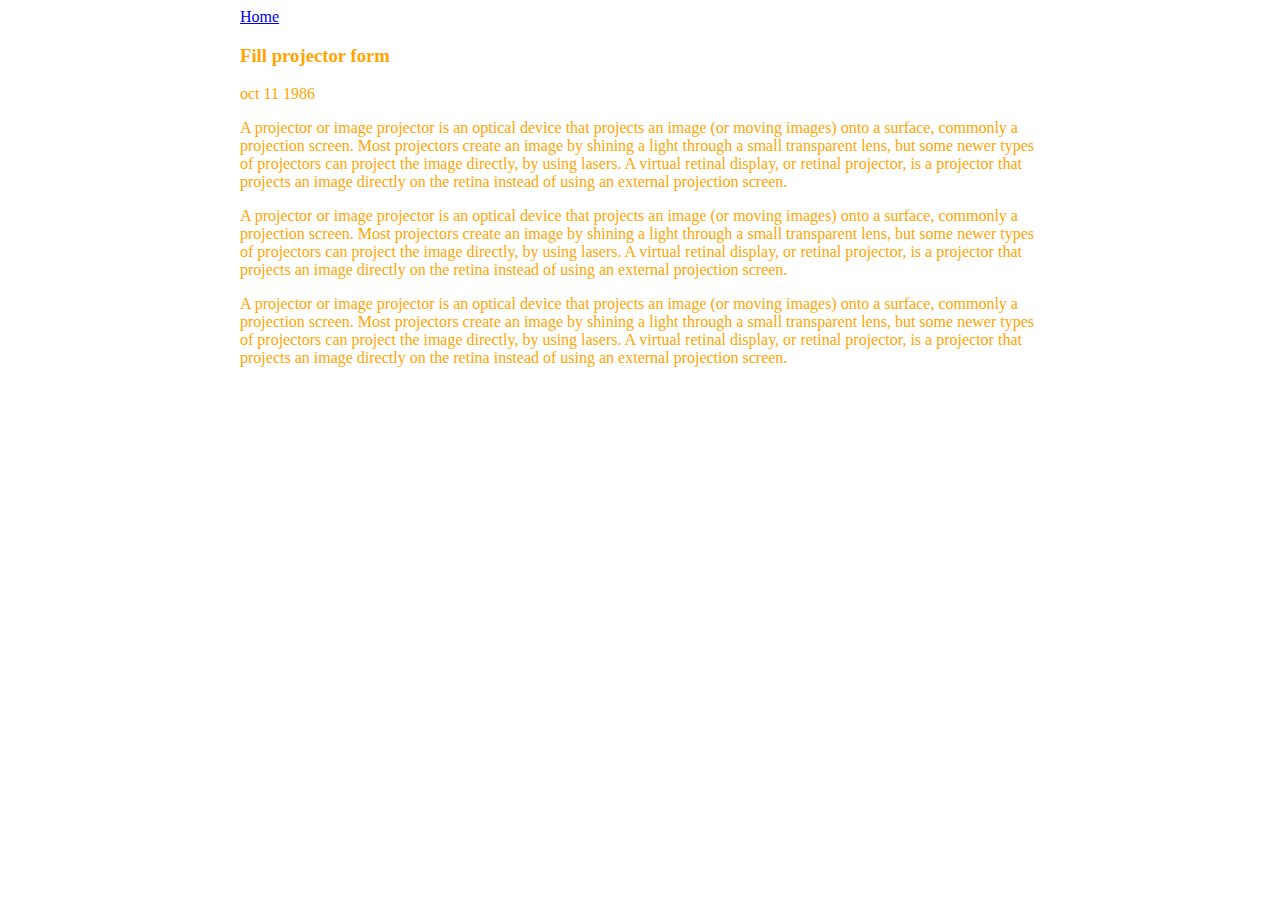
==== ui/firstpage.html @ 68ab838b "[imad-console] Updates ui/firstpage.html" ====
<html>
<head>
    <title>
        vespoly projector live
        </title>
        <meta name="viewport content="width-device-width,initial-scale=1"/>
        <style>
        .container{
        max-width:800px;
        margin: 0 auto;
        color: orange;
        font-family:san-serif;
        }
        </style>
    </head>
    <body>
    <div class="container">
        <div>
            <a href="/">Home</a>
        </div>
        </hr>
        <h3>
        Fill projector form
        </h3>
<div>
oct 11 1986
</div>
<div>
    <p>
        A projector or image projector is an optical device that projects an image (or moving images) onto a surface, commonly a projection screen. Most projectors create an image by shining a light through a small transparent lens, but some newer types of projectors can project the image directly, by using lasers. A virtual retinal display, or retinal projector, is a projector that projects an image directly on the retina instead of using an external projection screen.
    </p>
    <p>
        A projector or image projector is an optical device that projects an image (or moving images) onto a surface, commonly a projection screen. Most projectors create an image by shining a light through a small transparent lens, but some newer types of projectors can project the image directly, by using lasers. A virtual retinal display, or retinal projector, is a projector that projects an image directly on the retina instead of using an external projection screen.
    </p>
    <p>
        A projector or image projector is an optical device that projects an image (or moving images) onto a surface, commonly a projection screen. Most projectors create an image by shining a light through a small transparent lens, but some newer types of projectors can project the image directly, by using lasers. A virtual retinal display, or retinal projector, is a projector that projects an image directly on the retina instead of using an external projection screen.
    </p>
</div>
</body>
</html>
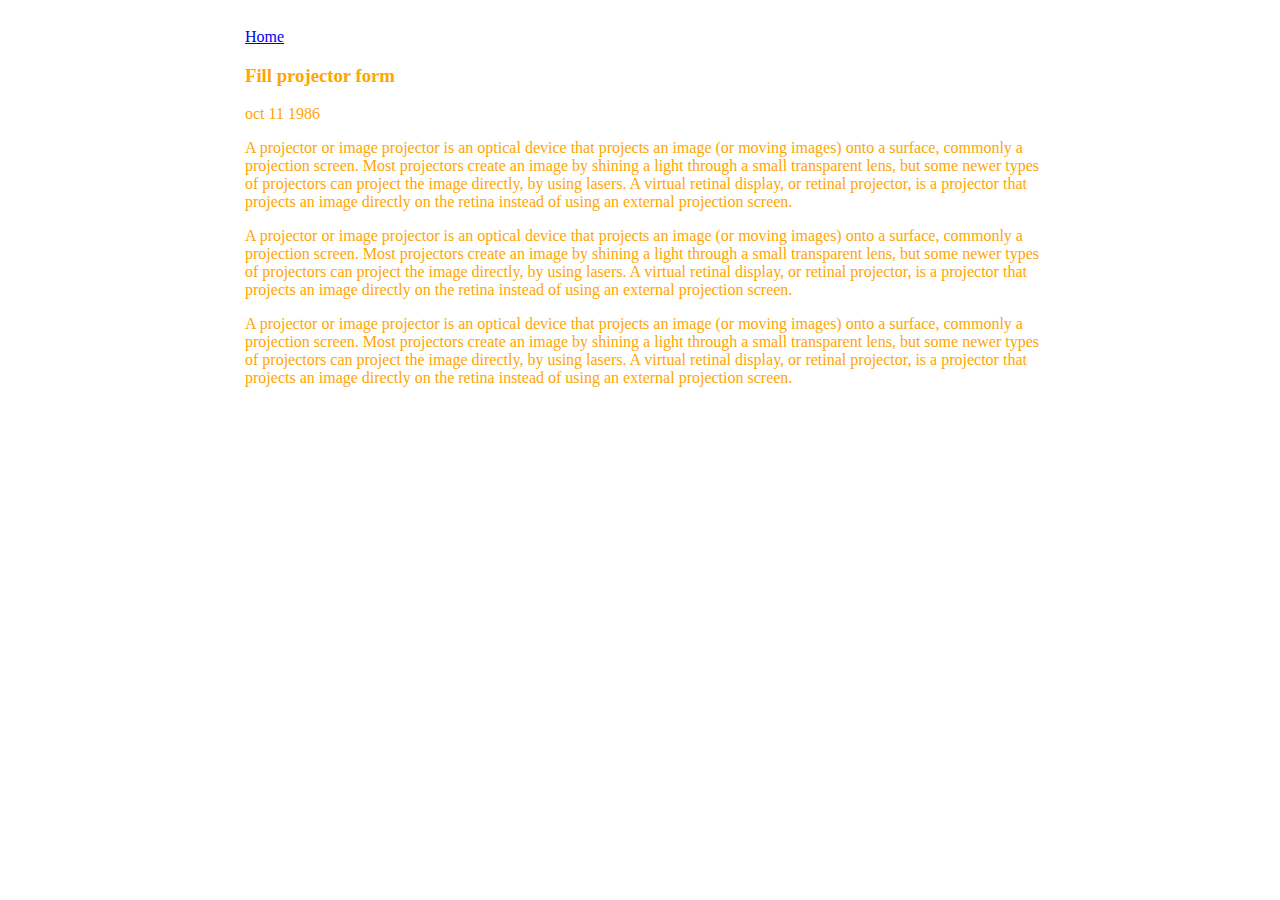
==== commit 1da0b899: "[imad-console] Updates ui/firstpage.html" ====
--- a/ui/firstpage.html
+++ b/ui/firstpage.html
@@ -10,6 +10,9 @@
         margin: 0 auto;
         color: orange;
         font-family:san-serif;
+        padding-top: 20px;
+         padding-left: 10;
+}
         }
         </style>
     </head>
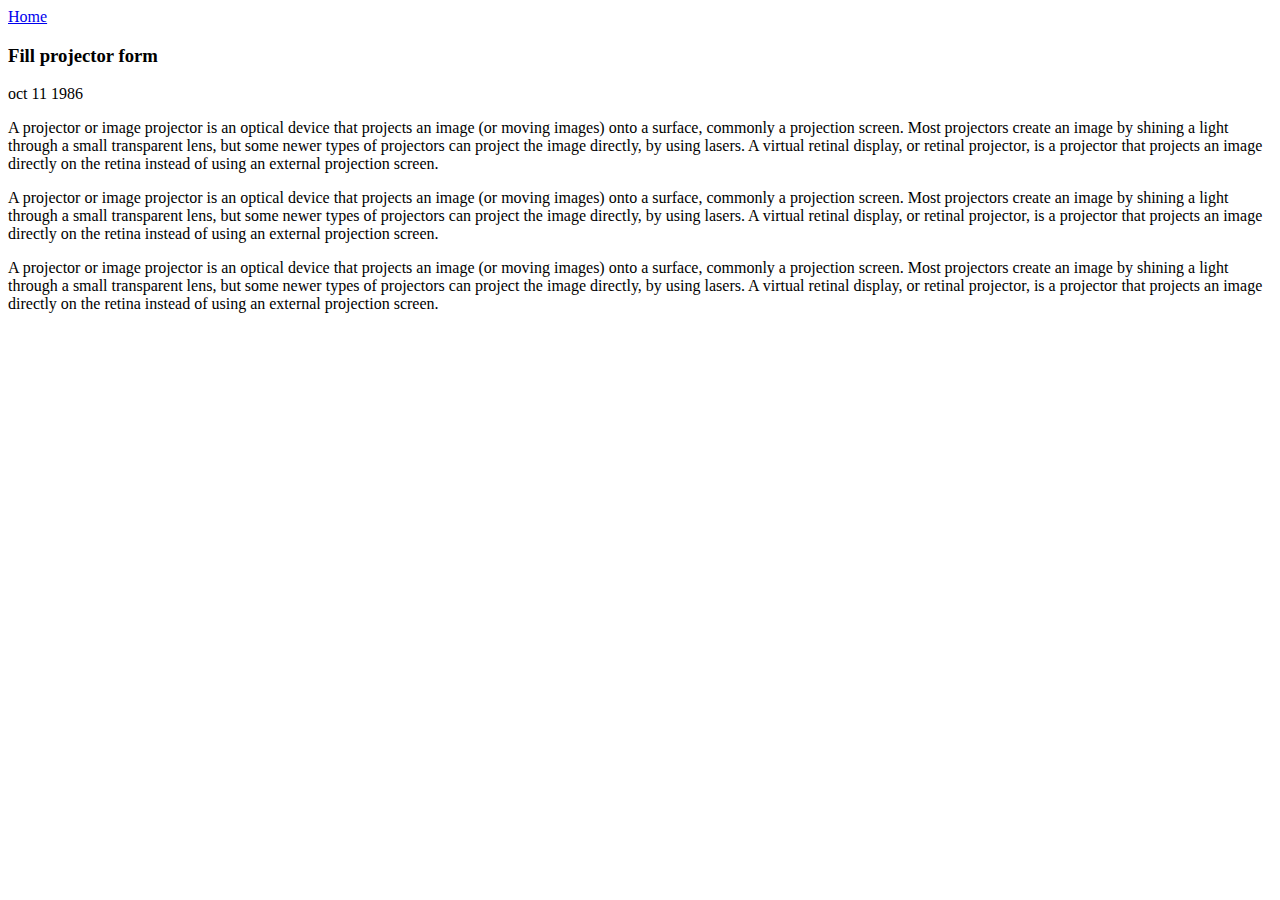
==== commit 0f83a715: "[imad-console] Updates ui/firstpage.html" ====
--- a/ui/firstpage.html
+++ b/ui/firstpage.html
@@ -4,20 +4,11 @@
         vespoly projector live
         </title>
         <meta name="viewport content="width-device-width,initial-scale=1"/>
-        <style>
-        .container{
-        max-width:800px;
-        margin: 0 auto;
-        color: orange;
-        font-family:san-serif;
-        padding-top: 20px;
-         padding-left: 10;
-}
-        }
-        </style>
+        <link href="/ui/style.css" rel="stylesheet" />
+        
     </head>
     <body>
-    <div class="container">
+ 
         <div>
             <a href="/">Home</a>
         </div>
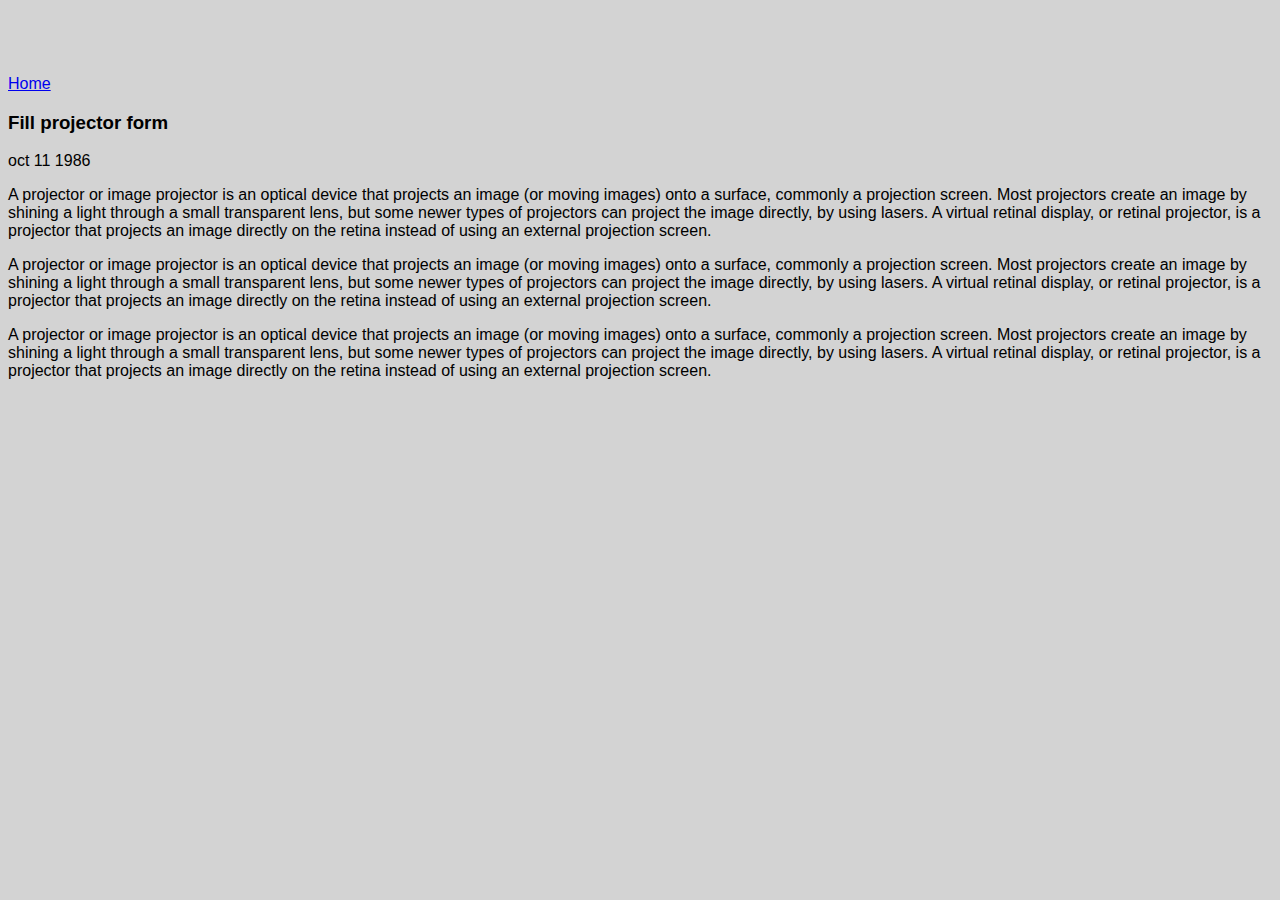
==== commit b97484a1: "[imad-console] Updates ui/firstpage.html" ====
--- a/ui/firstpage.html
+++ b/ui/firstpage.html
@@ -8,7 +8,7 @@
         
     </head>
     <body>
- 
+  <div class="container">
         <div>
             <a href="/">Home</a>
         </div>
--- a/ui/style.css
+++ b/ui/style.css
@@ -0,0 +1,33 @@
+body {
+    font-family: sans-serif;
+    background-color: lightgrey;
+    margin-top: 75px;
+}
+
+.center {
+    text-align: center;
+}
+
+.text-big {
+    font-size: 300%;
+}
+
+.bold {
+    font-weight: bold;
+}
+
+.img-medium {
+    height: 200px;
+}
+
+<style>
+        .container{
+        max-width:800px;
+        margin: 0 auto;
+        color: orange;
+        font-family:san-serif;
+        padding-top: 20px;
+         padding-left: 10;
+
+        }
+        </style>
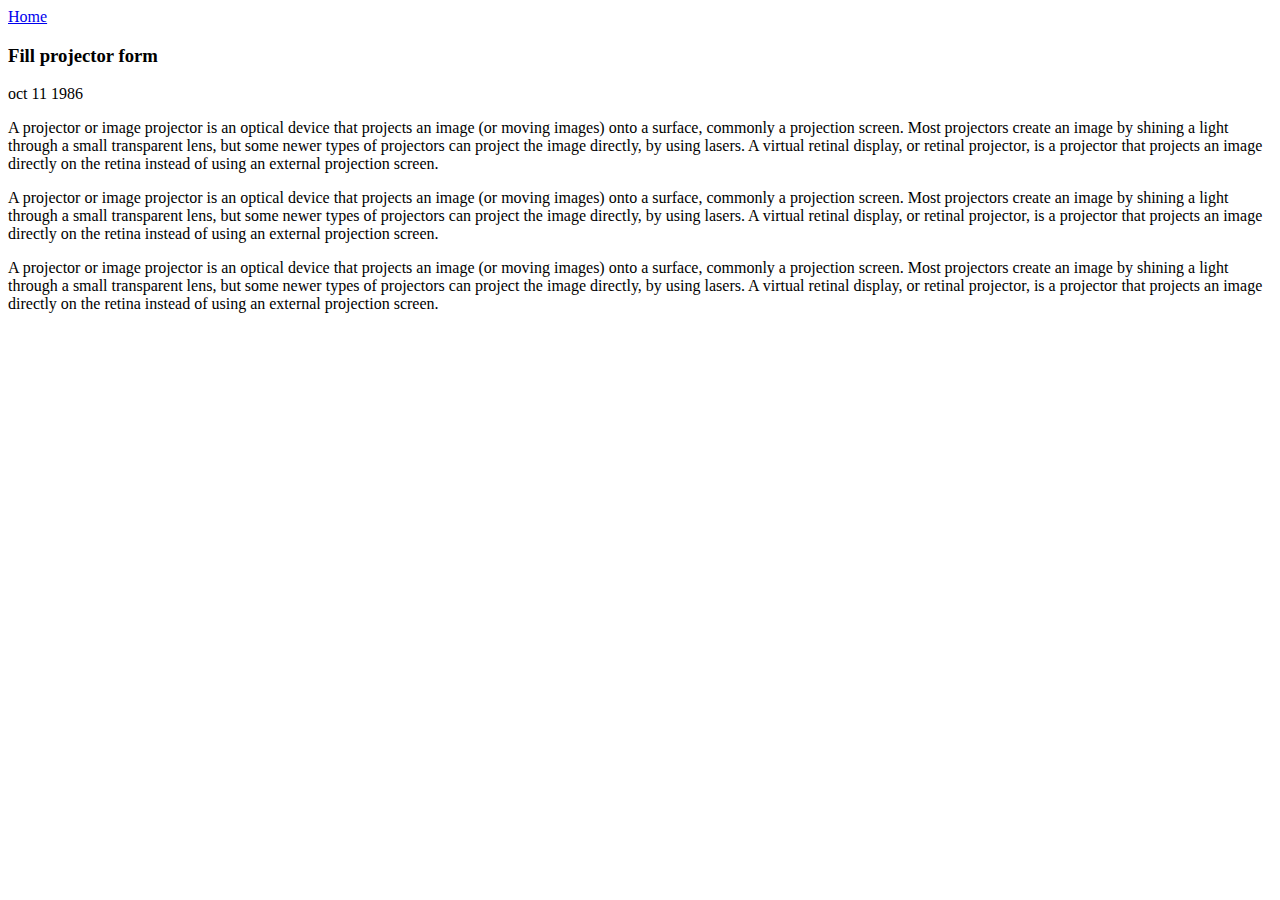
==== commit e1c7a920: "[imad-console] Updates ui/firstpage.html" ====
--- a/ui/firstpage.html
+++ b/ui/firstpage.html
@@ -4,11 +4,12 @@
         vespoly projector live
         </title>
         <meta name="viewport content="width-device-width,initial-scale=1"/>
+        <style>
         <link href="/ui/style.css" rel="stylesheet" />
-        
+        </style>
     </head>
     <body>
-  <div class="container">
+  
         <div>
             <a href="/">Home</a>
         </div>
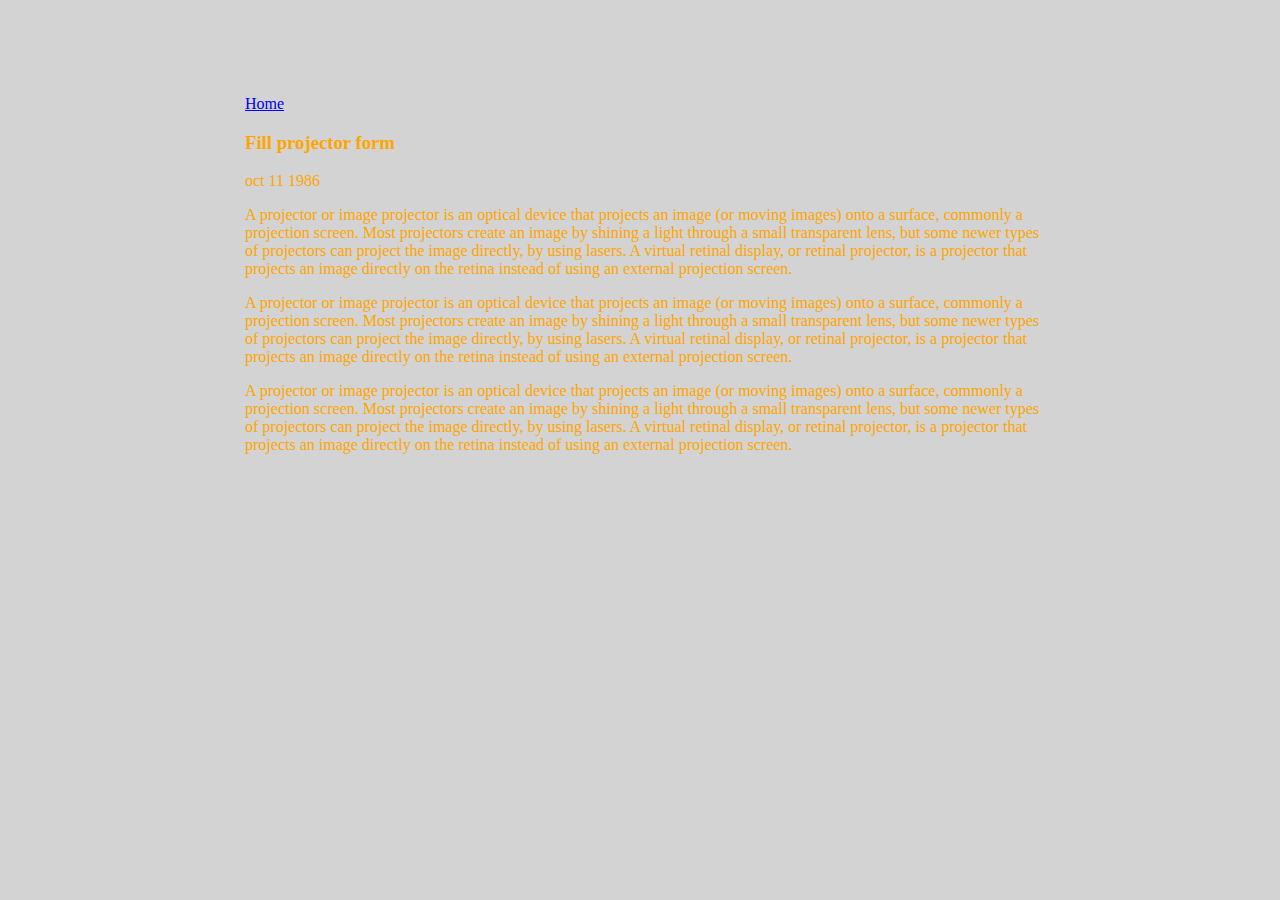
==== commit fb7bfdf8: "[imad-console] Updates ui/firstpage.html" ====
--- a/ui/firstpage.html
+++ b/ui/firstpage.html
@@ -4,12 +4,12 @@
         vespoly projector live
         </title>
         <meta name="viewport content="width-device-width,initial-scale=1"/>
-        <style>
+        
         <link href="/ui/style.css" rel="stylesheet" />
-        </style>
+        
     </head>
     <body>
-  
+  <div class="container">
         <div>
             <a href="/">Home</a>
         </div>
--- a/ui/style.css
+++ b/ui/style.css
@@ -20,7 +20,7 @@
     height: 200px;
 }
 
-<style>
+
         .container{
         max-width:800px;
         margin: 0 auto;
@@ -30,4 +30,4 @@
          padding-left: 10;
 
         }
-        </style>
+        
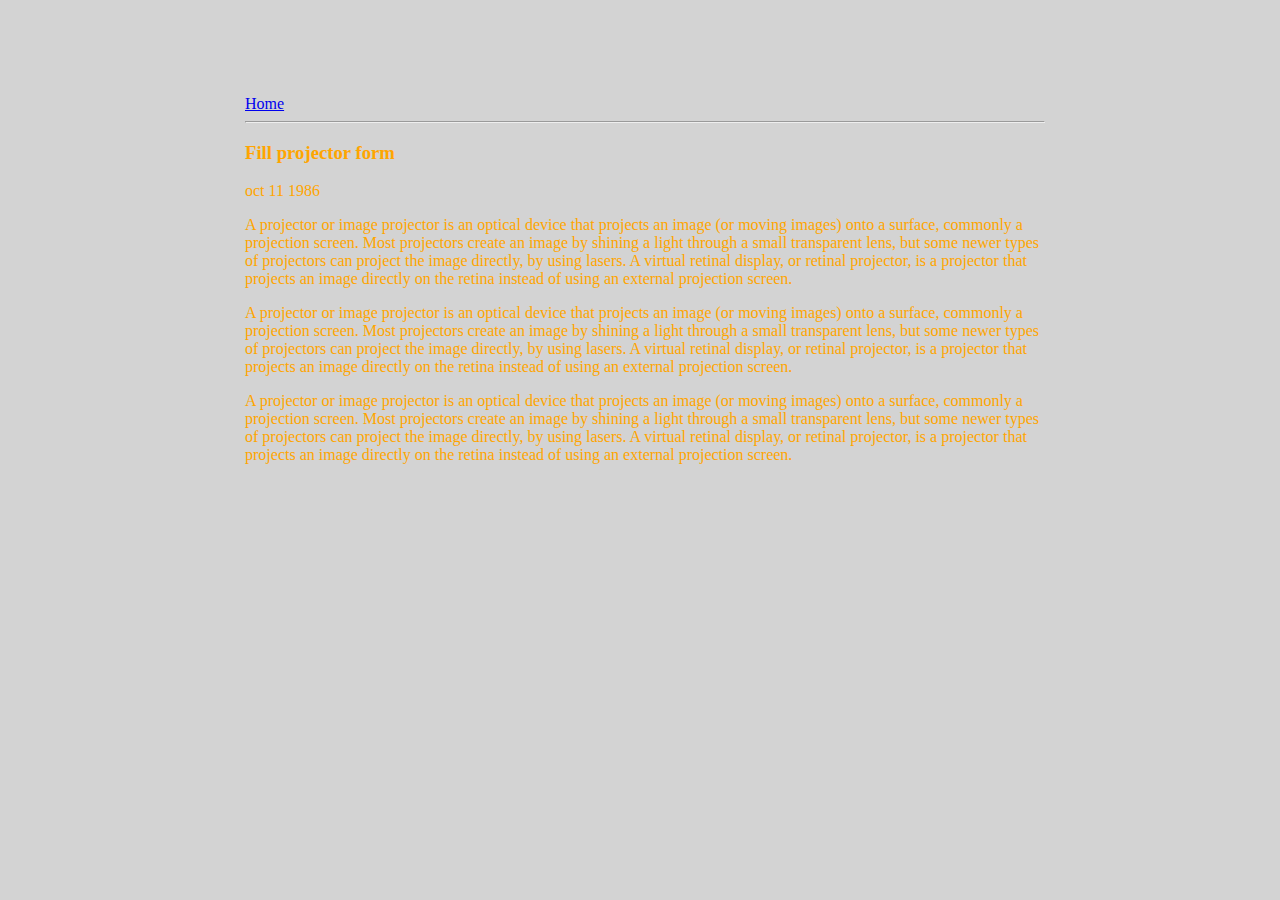
==== commit a659794d: "[imad-console] Updates ui/firstpage.html" ====
--- a/ui/firstpage.html
+++ b/ui/firstpage.html
@@ -3,7 +3,7 @@
     <title>
         vespoly projector live
         </title>
-        <meta name="viewport content="width-device-width,initial-scale=1"/>
+        <meta name="viewport" content="width-device-width,initial-scale=1"/>
         
         <link href="/ui/style.css" rel="stylesheet" />
         
@@ -13,7 +13,7 @@
         <div>
             <a href="/">Home</a>
         </div>
-        </hr>
+        <hr>
         <h3>
         Fill projector form
         </h3>
